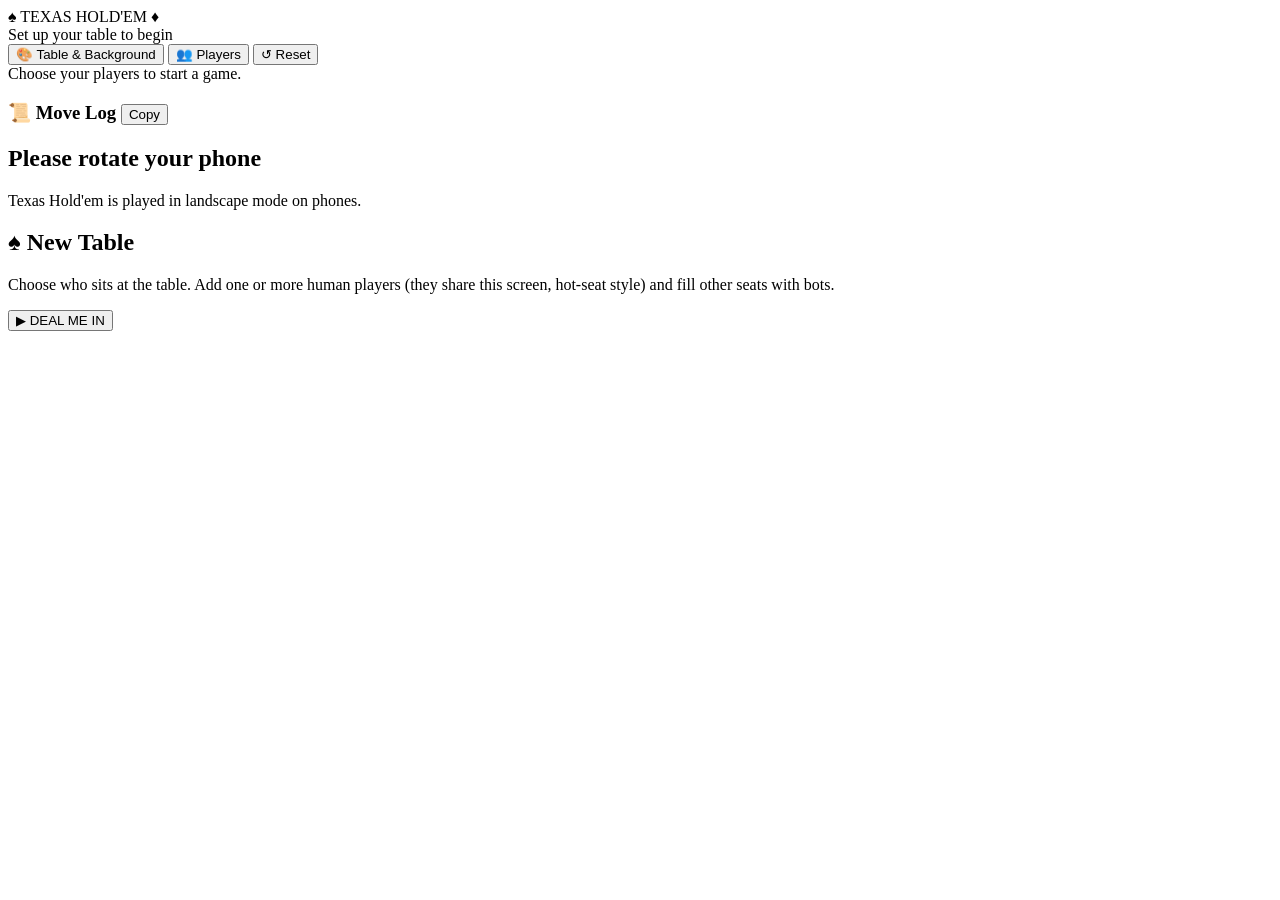
==== src/template.html @ dad18a2f "Add files via upload" ====
<!DOCTYPE html>
<html lang="en">
<head>
<meta charset="utf-8">
<meta name="viewport" content="width=device-width,initial-scale=1,viewport-fit=cover">
<title>Texas Hold'em</title>
<style>/*CSS*/</style>
</head>
<body>
<div id="app">
  <div id="bg"></div>
  <header class="top">
    <div class="brand">♠ TEXAS HOLD'EM ♦</div>
    <div class="meta" id="meta">Set up your table to begin</div>
    <button class="btn" id="btnSettings">🎨<span class="lbl"> Table &amp; Background</span></button>
    <button class="btn" id="btnPlayers">👥<span class="lbl"> Players</span></button>
    <button class="btn danger" id="btnReset">↺<span class="lbl"> Reset</span></button>
  </header>
  <div class="settings" id="settings"></div>
  <main>
    <section class="play">
      <div class="stagewrap"><div class="stage" id="stage"></div></div>
      <div class="actions" id="actions"><div class="status">Choose your players to start a game.</div></div>
    </section>
    <aside class="logpanel">
      <h3>📜 Move Log <button class="btn" id="btnCopy">Copy</button></h3>
      <div id="log"></div>
    </aside>
  </main>
</div>
<div id="rotate"><div class="ph"></div><h2>Please rotate your phone</h2><p>Texas Hold'em is played in landscape mode on phones.</p></div>
<div class="modal" id="setup"><div class="sheet">
  <h2>♠ New Table</h2><p class="sub">Choose who sits at the table. Add one or more human players (they share this screen, hot-seat style) and fill other seats with bots.</p>
  <div id="setupBody"></div>
  <div class="dealbar"><div id="setupOpts" class="opts"></div><button class="deal" id="btnStart">▶ DEAL ME IN</button></div>
</div></div>
<div class="toast" id="toast"></div>
<script>/*ENGINE*/</script>
<script>/*BG*/</script>
<script>/*UI*/</script>
</body>
</html>
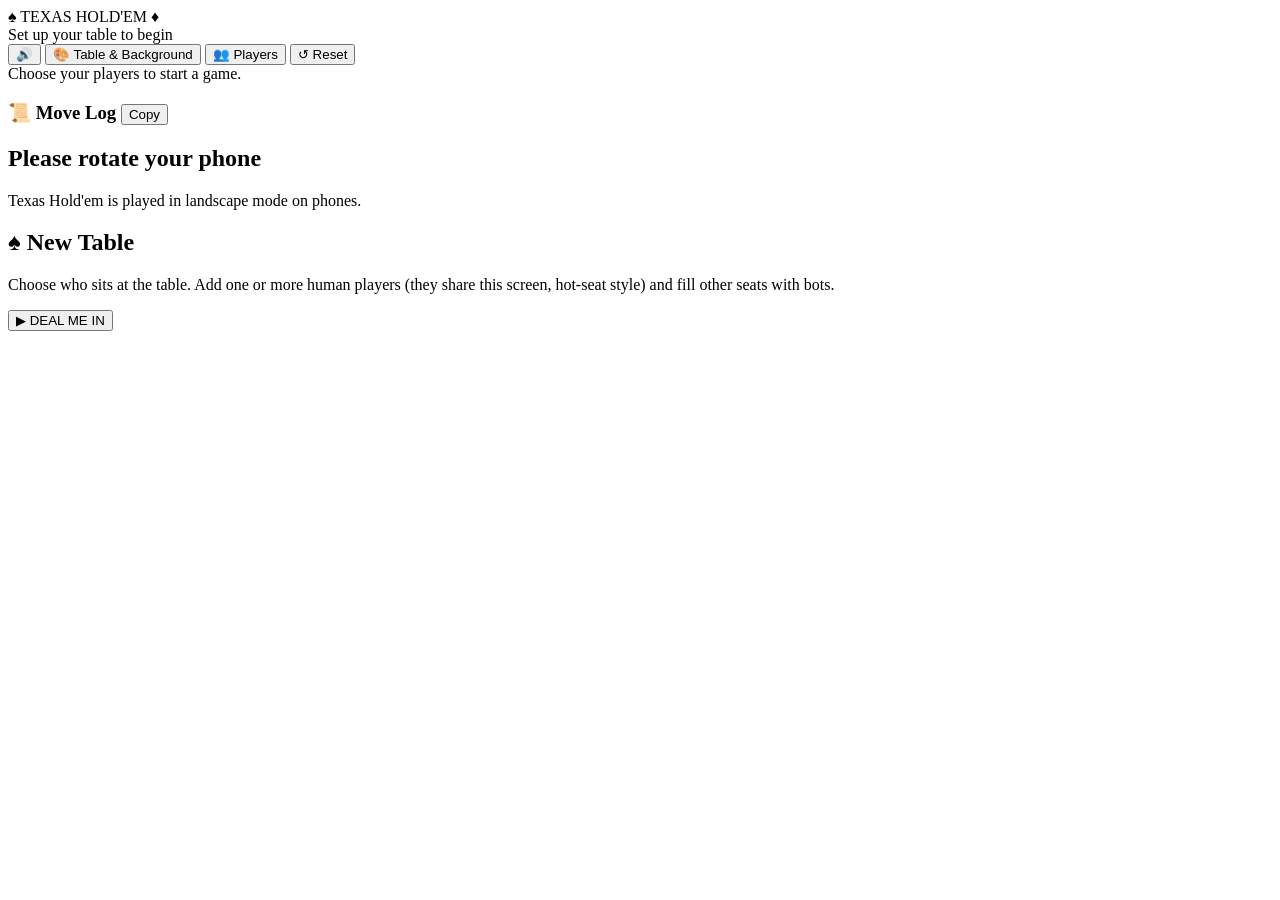
==== commit 8b205dc2: "Add synthesized sound effects and push casino scenery into the background Web Audio sounds (no asset" ====
--- a/src/template.html
+++ b/src/template.html
@@ -12,6 +12,7 @@
   <header class="top">
     <div class="brand">♠ TEXAS HOLD'EM ♦</div>
     <div class="meta" id="meta">Set up your table to begin</div>
+    <button class="btn" id="btnSound" title="Sound on/off">🔊</button>
     <button class="btn" id="btnSettings">🎨<span class="lbl"> Table &amp; Background</span></button>
     <button class="btn" id="btnPlayers">👥<span class="lbl"> Players</span></button>
     <button class="btn danger" id="btnReset">↺<span class="lbl"> Reset</span></button>
@@ -37,6 +38,7 @@
 <div class="toast" id="toast"></div>
 <script>/*ENGINE*/</script>
 <script>/*BG*/</script>
+<script>/*SND*/</script>
 <script>/*UI*/</script>
 </body>
 </html>
